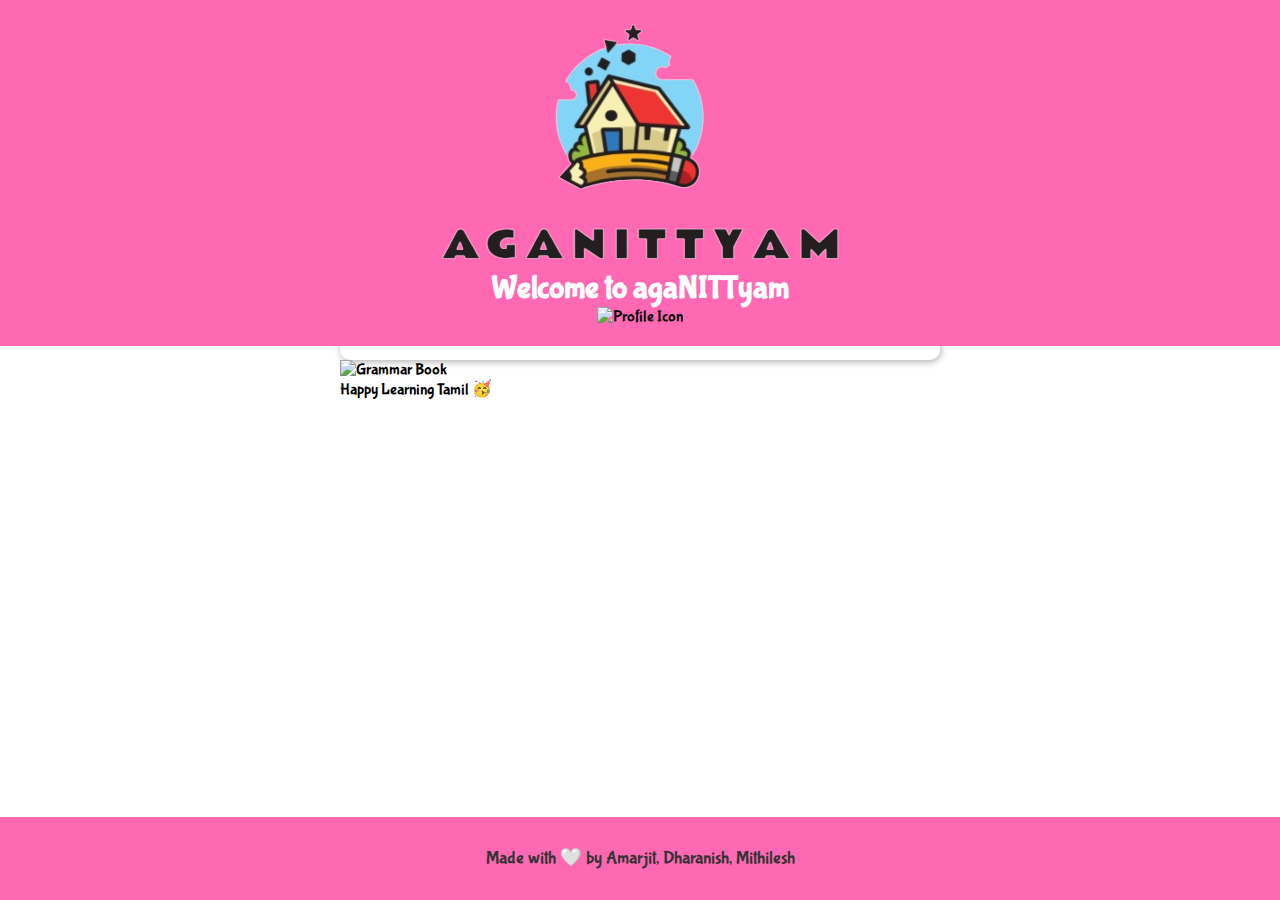
==== neo4j-portal/templates/index.html @ 24ba9750 "(Feat): Added UI Components to Result Pages" ====
<!DOCTYPE html>
<html lang="en">
<head>
    <meta charset="UTF-8">
    <meta name="viewport" content="width=device-width, initial-scale=1.0">
    <title>agaNITTyam</title>
    <link rel="stylesheet" type="text/css" href="../static/index_style.css">
</head>
<body>
    <div class="star"></div>
    <header>
        <img id="logo" src="../static/logotrans.png" alt="Profile Icon">
        <h1>Welcome to agaNITTyam</h1>
        <img src="../static/profileicon.png" alt="Profile Icon">
    </header>
    <main>
        <p>With the help of our tool, anyone who wants to admire the intricacies of Tamil grammar can do so with ease. Our Tamil dataset continues to grow every day, as do our examples. Browse through our categories and choose one to get started!</p>
        <form id="categoryForm" action="/result" method="post">
            <label>Choose a category to practice:</label>
            <div class="button-container">
                <button type="button" onclick="submitForm('Vaarthai Vagai')">வார்த்தை வகை</button>
                <button type="button" onclick="submitForm('Synonym')">இணைப்பொருட்ச்சொல்</button>
                <button type="button" onclick="submitForm('option3')">எதிர்ச்சொல்</button>
            </div>
            <input type="hidden" id="selectedOption" name="option">
        </form>

        <div class="image-container">
            <img class="book-image" src="../static/grammarbook.png" alt="Grammar Book">
            <div class="image-text">Happy Learning Tamil 🥳</div>
        </div>
    </main>
    <footer>
        <p>Made with 🤍 by Amarjit, Dharanish, Mithilesh</p>
    </footer>
    <script>
        function submitForm(option) {
            document.getElementById('selectedOption').value = option;
            document.getElementById('categoryForm').submit();
        }
    </script>
    <script src="../static/wand.js"></script>
</body>
</html>
---- neo4j-portal/static/index_style.css ----
/* index_style.css */

@import url('https://fonts.googleapis.com/css2?family=Bubblegum+Sans&display=swap');

/* Font Family */
body {
    font-family: 'Bubblegum Sans', cursive;
}

/* Header Styles */
header {
    position: fixed;
    left: 0;
    top: 0;
    width: 100%;
    background-color: #ff69b4;
    padding: 20px 0;
    text-align: center;
    animation: fadeInDown 1s ease;
}

h1 {
    color: #fff;
    font-size: 2em;
    margin: 0;
}

.profile-icon {
    margin-left: auto; /* Pushes the profile icon to the right */
}

.profile-icon img {
    width: 40px; /* Adjust size as needed */
    height: auto;
    border-radius: 50%; /* Optional: Make the icon circular */
    animation: fadeInDown 1s ease;
}

/* Main Content Styles */
main {
    max-width: 600px;
    margin: 100px auto 20px; /* Added top margin to push the main content below the header */
    padding: 20px;
    animation: fadeIn 1s ease;
}

p {
    font-size: 1.1em;
    color: #333;
    line-height: 1.6;
}

/* Form Styles */
form {
    margin-top: 20px;
    background-color: #fff;
    border-radius: 10px;
    box-shadow: 1px 2px 7px rgba(0, 0, 0, 0.3);
    padding: 20px;
}

.button-container {
    display: flex;
    justify-content: space-between;
    margin-top: 20px; /* Add margin-top to increase the gap */
}

button {
    background-color: #ff69b4;
    color: #fff;
    padding: 10px 15px; 
    border: none;
    border-radius: 10px;
    cursor: pointer;
    flex: 1;
    margin-right: 10px;
    transition: background-color 0.3s, transform 0.3s;
    font-size: 1em; /* Decrease font size */
    font-family: 'Bubblegum Sans', cursive; /* Apply Bubblegum Sans font */
}

button:last-child {
    margin-right: 0;
}

button:hover {
    background-color: #fff;
    color: #ff69b4;
    border: 1px solid rgb(172, 172, 172); /* Add black border */
    transform: scale(1.1);
}

/* Footer Styles */
footer {
    position: fixed;
    left: 0;
    bottom: 0;
    width: 100%;
    background-color: #ff69b4;
    color: #fff;
    text-align: center;
    padding: 10px 0;
    animation: slideInUp 1s ease;
}

/* Animations */
@keyframes fadeInDown {
    from {
        transform: translateY(-50px);
        opacity: 0;
    }
    to {
        transform: translateY(0);
        opacity: 1;
    }
}

@keyframes fadeIn {
    from {
        opacity: 0;
    }
    to {
        opacity: 1;
    }
}

@keyframes slideInUp {
    from {
        transform: translateY(100%);
        opacity: 0;
    }
    to {
        transform: translateY(0);
        opacity: 1;
    }
}
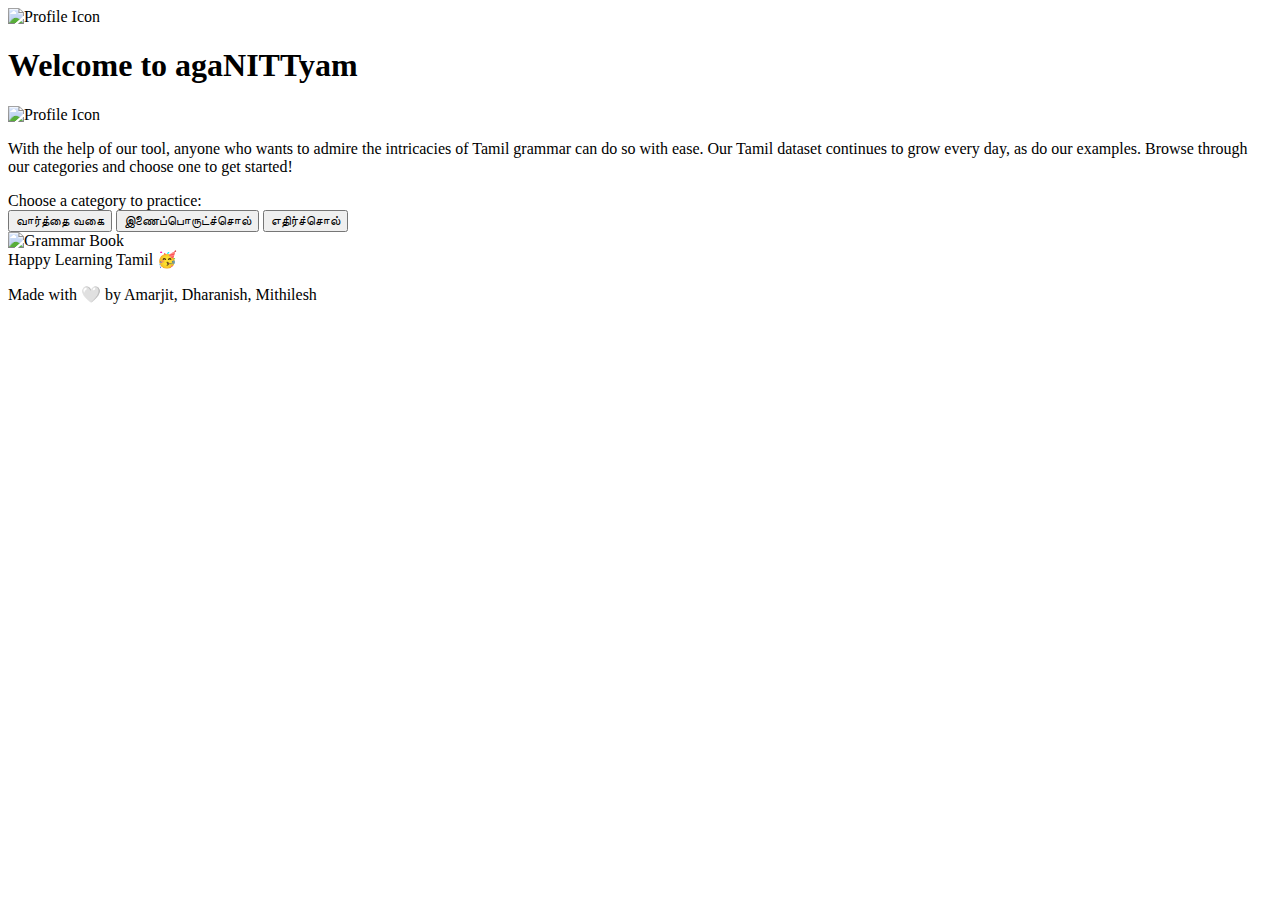
==== commit b0f69b80: "Relative Path changes" ====
--- a/neo4j-portal/templates/index.html
+++ b/neo4j-portal/templates/index.html
@@ -4,14 +4,14 @@
     <meta charset="UTF-8">
     <meta name="viewport" content="width=device-width, initial-scale=1.0">
     <title>agaNITTyam</title>
-    <link rel="stylesheet" type="text/css" href="../static/index_style.css">
+    <link rel="stylesheet" type="text/css" href="static/index_style.css">
 </head>
 <body>
     <div class="star"></div>
     <header>
-        <img id="logo" src="../static/logotrans.png" alt="Profile Icon">
+        <img id="logo" src="static/logotrans.png" alt="Profile Icon">
         <h1>Welcome to agaNITTyam</h1>
-        <img src="../static/profileicon.png" alt="Profile Icon">
+        <img src="static/profileicon.png" alt="Profile Icon">
     </header>
     <main>
         <p>With the help of our tool, anyone who wants to admire the intricacies of Tamil grammar can do so with ease. Our Tamil dataset continues to grow every day, as do our examples. Browse through our categories and choose one to get started!</p>
@@ -26,7 +26,7 @@
         </form>
 
         <div class="image-container">
-            <img class="book-image" src="../static/grammarbook.png" alt="Grammar Book">
+            <img class="book-image" src="static/grammarbook.png" alt="Grammar Book">
             <div class="image-text">Happy Learning Tamil 🥳</div>
         </div>
     </main>
@@ -39,6 +39,6 @@
             document.getElementById('categoryForm').submit();
         }
     </script>
-    <script src="../static/wand.js"></script>
+    <script src="static/wand.js"></script>
 </body>
 </html>
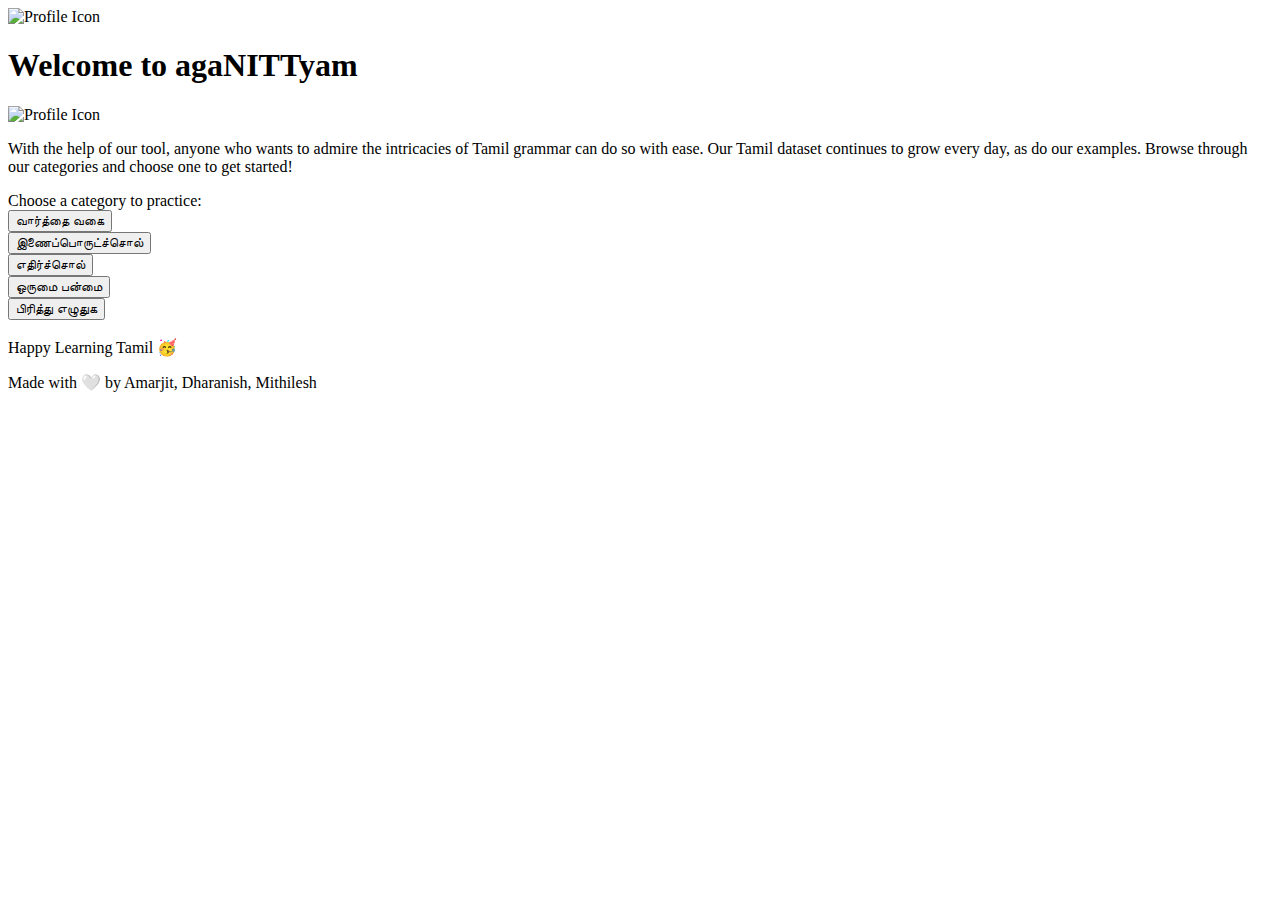
==== commit 09cb1ac7: "Singular/Plural Category Added" ====
--- a/neo4j-portal/templates/index.html
+++ b/neo4j-portal/templates/index.html
@@ -19,14 +19,24 @@
             <label>Choose a category to practice:</label>
             <div class="button-container">
                 <button type="button" onclick="submitForm('Vaarthai Vagai')">வார்த்தை வகை</button>
+            </div>
+            <div class="button-container">
                 <button type="button" onclick="submitForm('Synonym')">இணைப்பொருட்ச்சொல்</button>
-                <button type="button" onclick="submitForm('option3')">எதிர்ச்சொல்</button>
+            </div>
+            <div class="button-container">
+                <button type="button" onclick="submitForm('Opposite')">எதிர்ச்சொல்</button>
+            </div>
+            <div class="button-container">
+                <button type="button" onclick="submitForm('Plural')">ஒருமை பன்மை</button>
+            </div>
+            <div class="button-container">
+                <button type="button" onclick="submitForm('Pirithu')">பிரித்து எழுதுக</button>
             </div>
             <input type="hidden" id="selectedOption" name="option">
         </form>
 
         <div class="image-container">
-            <img class="book-image" src="static/grammarbook.png" alt="Grammar Book">
+            <img class="book-image" src="static/grammarbook.png" alt="Grammar Book" style="visibility: hidden;">
             <div class="image-text">Happy Learning Tamil 🥳</div>
         </div>
     </main>
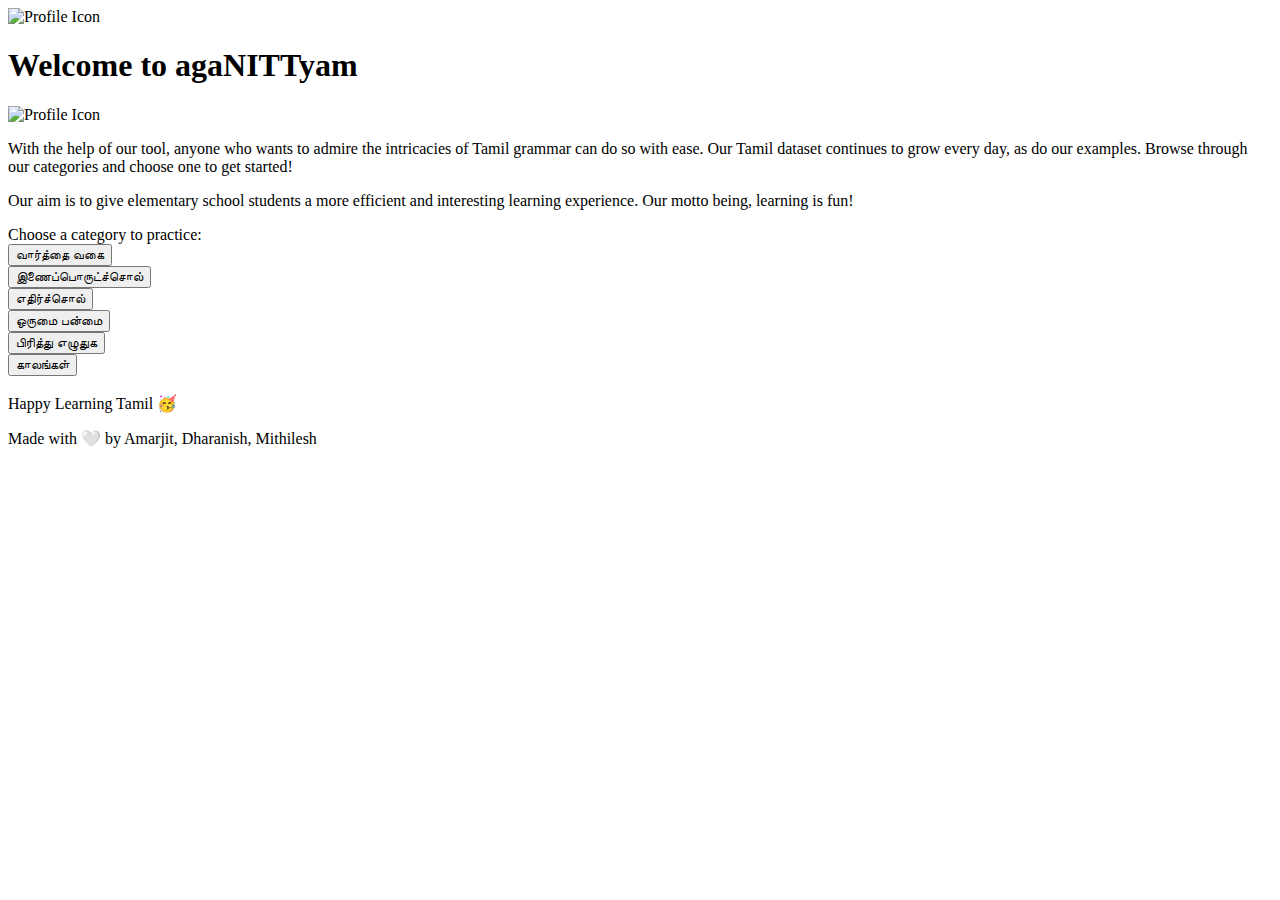
==== commit cb506fe3: "UI Changes" ====
--- a/neo4j-portal/templates/index.html
+++ b/neo4j-portal/templates/index.html
@@ -15,6 +15,9 @@
     </header>
     <main>
         <p>With the help of our tool, anyone who wants to admire the intricacies of Tamil grammar can do so with ease. Our Tamil dataset continues to grow every day, as do our examples. Browse through our categories and choose one to get started!</p>
+    
+        <p>Our aim is to give elementary school students a more efficient and interesting learning experience. Our motto being, learning is fun!</p>
+
         <form id="categoryForm" action="/result" method="post">
             <label>Choose a category to practice:</label>
             <div class="button-container">
@@ -31,6 +34,9 @@
             </div>
             <div class="button-container">
                 <button type="button" onclick="submitForm('Pirithu')">பிரித்து எழுதுக</button>
+            </div>
+            <div class="button-container">
+                <button type="button" onclick="submitForm('Tenses')">காலங்கள்</button>
             </div>
             <input type="hidden" id="selectedOption" name="option">
         </form>
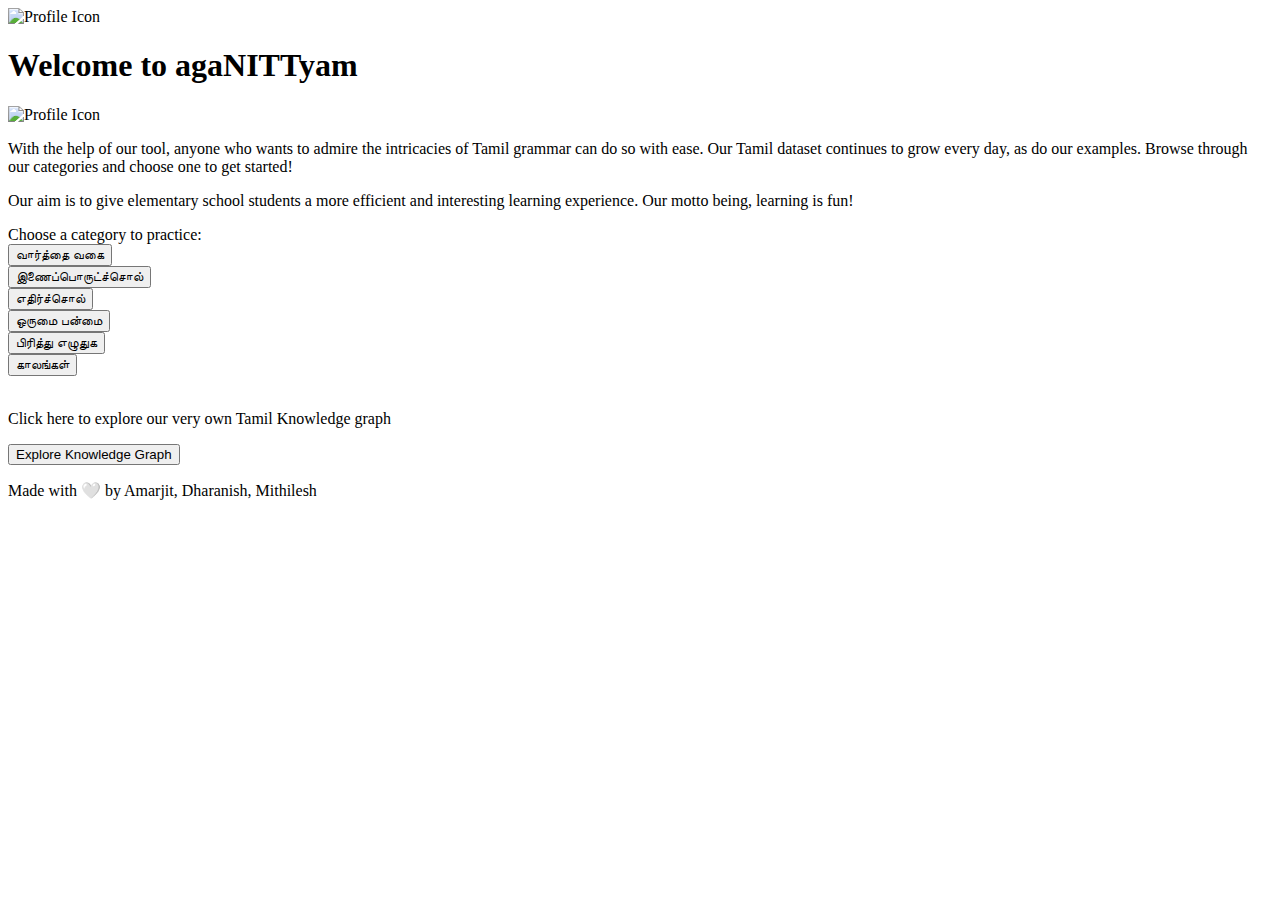
==== commit 332dc660: "Change in Random Algo" ====
--- a/neo4j-portal/templates/index.html
+++ b/neo4j-portal/templates/index.html
@@ -20,6 +20,7 @@
 
         <form id="categoryForm" action="/result" method="post">
             <label>Choose a category to practice:</label>
+            <div class = "total-buttons">
             <div class="button-container">
                 <button type="button" onclick="submitForm('Vaarthai Vagai')">வார்த்தை வகை</button>
             </div>
@@ -38,13 +39,15 @@
             <div class="button-container">
                 <button type="button" onclick="submitForm('Tenses')">காலங்கள்</button>
             </div>
+            </div>
             <input type="hidden" id="selectedOption" name="option">
         </form>
+        <br>
+        <p>Click here to explore our very own Tamil Knowledge graph</p>
+        <div class="kg-container">
+            <button type="button" onclick="submitForm('KG')">Explore Knowledge Graph</button>
+        </div>
 
-        <div class="image-container">
-            <img class="book-image" src="static/grammarbook.png" alt="Grammar Book" style="visibility: hidden;">
-            <div class="image-text">Happy Learning Tamil 🥳</div>
-        </div>
     </main>
     <footer>
         <p>Made with 🤍 by Amarjit, Dharanish, Mithilesh</p>
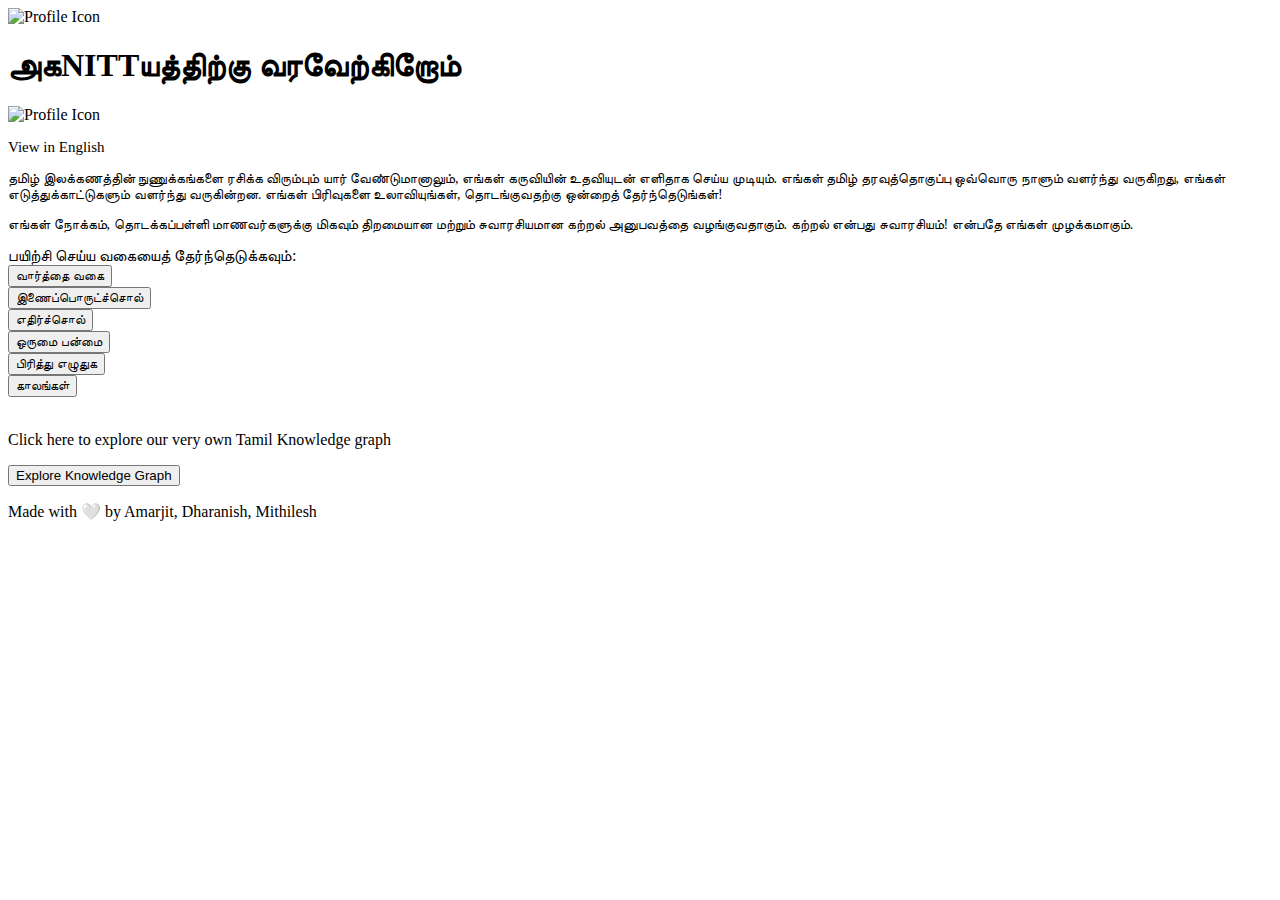
==== commit 78846378: "Language Switch Feature" ====
--- a/neo4j-portal/templates/index.html
+++ b/neo4j-portal/templates/index.html
@@ -1,25 +1,31 @@
 <!DOCTYPE html>
-<html lang="en">
+<html lang="ta">
 <head>
     <meta charset="UTF-8">
     <meta name="viewport" content="width=device-width, initial-scale=1.0">
     <title>agaNITTyam</title>
     <link rel="stylesheet" type="text/css" href="static/index_style.css">
+    <script src="https://unpkg.com/cursor-effects@latest/dist/browser.js"></script>
 </head>
 <body>
     <div class="star"></div>
     <header>
         <img id="logo" src="static/logotrans.png" alt="Profile Icon">
-        <h1>Welcome to agaNITTyam</h1>
+        <h1 id="1">அகNITTயத்திற்கு வரவேற்கிறோம்</h1>
         <img src="static/profileicon.png" alt="Profile Icon">
     </header>
     <main>
-        <p>With the help of our tool, anyone who wants to admire the intricacies of Tamil grammar can do so with ease. Our Tamil dataset continues to grow every day, as do our examples. Browse through our categories and choose one to get started!</p>
+        <div onclick="switchToEnglish()" class="top-right">
+            <p id="ee"  style="font-size: 15px;"> View in English </p>
+        </div>
+        
+
+        <p id="2" style = "font-size: 14px;">தமிழ் இலக்கணத்தின் நுணுக்கங்களை ரசிக்க விரும்பும் யார் வேண்டுமானாலும், எங்கள் கருவியின் உதவியுடன் எளிதாக செய்ய முடியும். எங்கள் தமிழ் தரவுத்தொகுப்பு ஒவ்வொரு நாளும் வளர்ந்து வருகிறது, எங்கள் எடுத்துக்காட்டுகளும் வளர்ந்து வருகின்றன. எங்கள் பிரிவுகளை உலாவியுங்கள், தொடங்குவதற்கு ஒன்றைத் தேர்ந்தெடுங்கள்!</p>
     
-        <p>Our aim is to give elementary school students a more efficient and interesting learning experience. Our motto being, learning is fun!</p>
+        <p id="3" style = "font-size: 14px;">எங்கள் நோக்கம், தொடக்கப்பள்ளி மாணவர்களுக்கு மிகவும் திறமையான மற்றும் சுவாரசியமான கற்றல் அனுபவத்தை வழங்குவதாகும். கற்றல் என்பது சுவாரசியம்! என்பதே எங்கள் முழக்கமாகும்.</p>
 
         <form id="categoryForm" action="/result" method="post">
-            <label>Choose a category to practice:</label>
+            <label id="4">பயிற்சி செய்ய வகையைத் தேர்ந்தெடுக்கவும்:</label>
             <div class = "total-buttons">
             <div class="button-container">
                 <button type="button" onclick="submitForm('Vaarthai Vagai')">வார்த்தை வகை</button>
@@ -57,6 +63,24 @@
             document.getElementById('selectedOption').value = option;
             document.getElementById('categoryForm').submit();
         }
+
+        function switchToEnglish(){
+            
+            if(document.getElementById("ee").textContent == "தமிழில் பார்க்கவும்"){
+                window.location.reload();
+            }else{
+                document.getElementById("1").textContent = "Welcome to agaNITTyam";
+                document.getElementById("2").textContent = "With the help of our tool, anyone who wants to admire the intricacies of Tamil grammar can do so with ease. Our Tamil dataset continues to grow every day, as do our examples. Browse through our categories and choose one to get started!";
+                document.getElementById("3").textContent = "Our aim is to give elementary school students a more efficient and interesting learning experience. Our motto being, learning is fun!";
+                document.getElementById("4").textContent = "Choose a category to practice:";
+                document.getElementById("ee").textContent = "தமிழில் பார்க்கவும்";
+            }
+        }
+
+        window.addEventListener("load", (event) => {
+        new cursoreffects.fairyDustCursor();
+    });
+
     </script>
     <script src="static/wand.js"></script>
 </body>
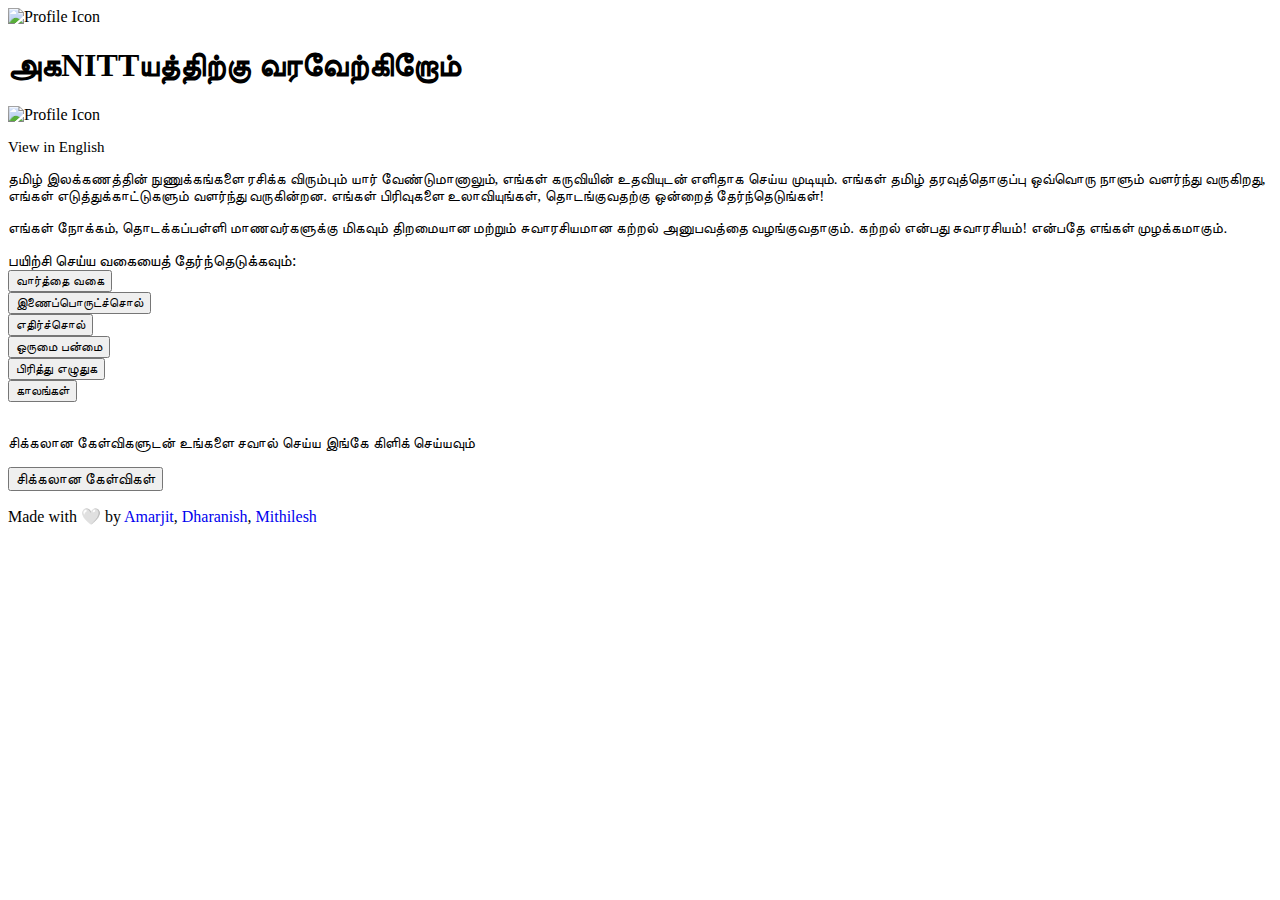
==== commit 86ec6b9f: "Complex Queries - Started" ====
--- a/neo4j-portal/templates/index.html
+++ b/neo4j-portal/templates/index.html
@@ -11,7 +11,7 @@
     <div class="star"></div>
     <header>
         <img id="logo" src="static/logotrans.png" alt="Profile Icon">
-        <h1 id="1">அகNITTயத்திற்கு வரவேற்கிறோம்</h1>
+        <h1 id="1" style="">அகNITTயத்திற்கு வரவேற்கிறோம்</h1>
         <img src="static/profileicon.png" alt="Profile Icon">
     </header>
     <main>
@@ -20,9 +20,9 @@
         </div>
         
 
-        <p id="2" style = "font-size: 14px;">தமிழ் இலக்கணத்தின் நுணுக்கங்களை ரசிக்க விரும்பும் யார் வேண்டுமானாலும், எங்கள் கருவியின் உதவியுடன் எளிதாக செய்ய முடியும். எங்கள் தமிழ் தரவுத்தொகுப்பு ஒவ்வொரு நாளும் வளர்ந்து வருகிறது, எங்கள் எடுத்துக்காட்டுகளும் வளர்ந்து வருகின்றன. எங்கள் பிரிவுகளை உலாவியுங்கள், தொடங்குவதற்கு ஒன்றைத் தேர்ந்தெடுங்கள்!</p>
+        <p id="2" style = "font-size: 15px;">தமிழ் இலக்கணத்தின் நுணுக்கங்களை ரசிக்க விரும்பும் யார் வேண்டுமானாலும், எங்கள் கருவியின் உதவியுடன் எளிதாக செய்ய முடியும். எங்கள் தமிழ் தரவுத்தொகுப்பு ஒவ்வொரு நாளும் வளர்ந்து வருகிறது, எங்கள் எடுத்துக்காட்டுகளும் வளர்ந்து வருகின்றன. எங்கள் பிரிவுகளை உலாவியுங்கள், தொடங்குவதற்கு ஒன்றைத் தேர்ந்தெடுங்கள்!</p>
     
-        <p id="3" style = "font-size: 14px;">எங்கள் நோக்கம், தொடக்கப்பள்ளி மாணவர்களுக்கு மிகவும் திறமையான மற்றும் சுவாரசியமான கற்றல் அனுபவத்தை வழங்குவதாகும். கற்றல் என்பது சுவாரசியம்! என்பதே எங்கள் முழக்கமாகும்.</p>
+        <p id="3" style = "font-size: 15px;">எங்கள் நோக்கம், தொடக்கப்பள்ளி மாணவர்களுக்கு மிகவும் திறமையான மற்றும் சுவாரசியமான கற்றல் அனுபவத்தை வழங்குவதாகும். கற்றல் என்பது சுவாரசியம்! என்பதே எங்கள் முழக்கமாகும்.</p>
 
         <form id="categoryForm" action="/result" method="post">
             <label id="4">பயிற்சி செய்ய வகையைத் தேர்ந்தெடுக்கவும்:</label>
@@ -49,14 +49,15 @@
             <input type="hidden" id="selectedOption" name="option">
         </form>
         <br>
-        <p>Click here to explore our very own Tamil Knowledge graph</p>
+        <p id="5" style = "font-size: 15px;">சிக்கலான கேள்விகளுடன் உங்களை சவால் செய்ய இங்கே கிளிக் செய்யவும்</p>
+        
         <div class="kg-container">
-            <button type="button" onclick="submitForm('KG')">Explore Knowledge Graph</button>
+            <button id="6" type="button" onclick="submitForm('KG')" style = "font-size: 15px;">சிக்கலான கேள்விகள்</button>
         </div>
 
     </main>
     <footer>
-        <p>Made with 🤍 by Amarjit, Dharanish, Mithilesh</p>
+        <p>Made with 🤍 by <a href="https://www.linkedin.com/in/amarjit-madhumalararungeethayan-7305941bb/" style="text-decoration: none;">Amarjit</a>, <a href="https://www.linkedin.com/in/dharanish-rahul-1b0774225/" style="text-decoration: none;">Dharanish</a>, <a href="https://www.linkedin.com/in/mithmusq3/" style="text-decoration: none;">Mithilesh</a></p>
     </footer>
     <script>
         function submitForm(option) {
@@ -73,6 +74,8 @@
                 document.getElementById("2").textContent = "With the help of our tool, anyone who wants to admire the intricacies of Tamil grammar can do so with ease. Our Tamil dataset continues to grow every day, as do our examples. Browse through our categories and choose one to get started!";
                 document.getElementById("3").textContent = "Our aim is to give elementary school students a more efficient and interesting learning experience. Our motto being, learning is fun!";
                 document.getElementById("4").textContent = "Choose a category to practice:";
+                document.getElementById("5").textContent = "Click here to explore our complex questions";
+                document.getElementById("6").textContent = "Complex Questions";
                 document.getElementById("ee").textContent = "தமிழில் பார்க்கவும்";
             }
         }
